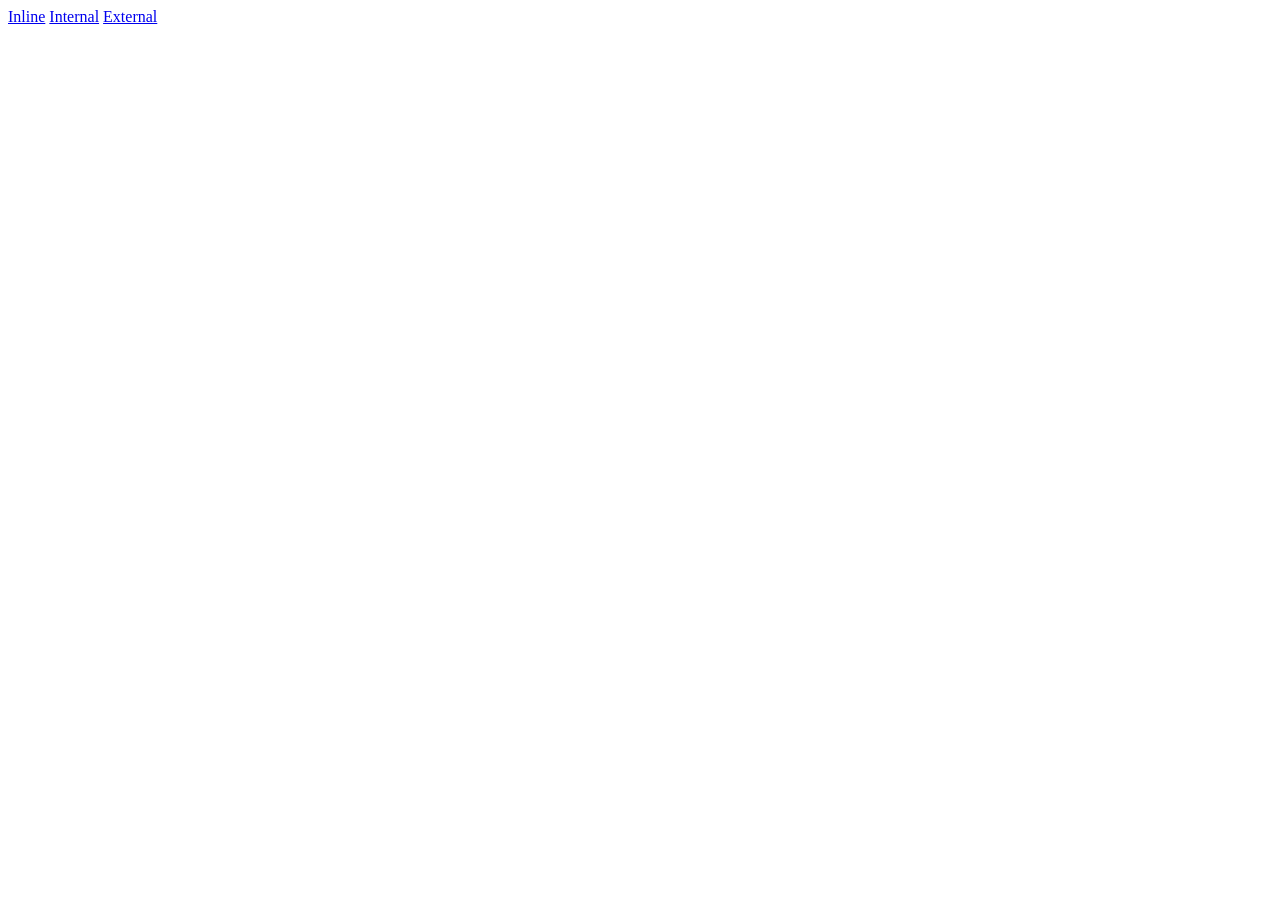
==== index.html @ d62e7380 "Add files via upload" ====
<!DOCTYPE html>
<html lang="en">
<head>
    <meta charset="UT-8">
    <meta name="viewport" content="width=device-width">
    <title>Document</title>
</head>
<body>
    <a href="inline.html">Inline</a>
    <a href="internal.html">Internal</a>
    <a href="external.html">External</a>
</body>
</html>
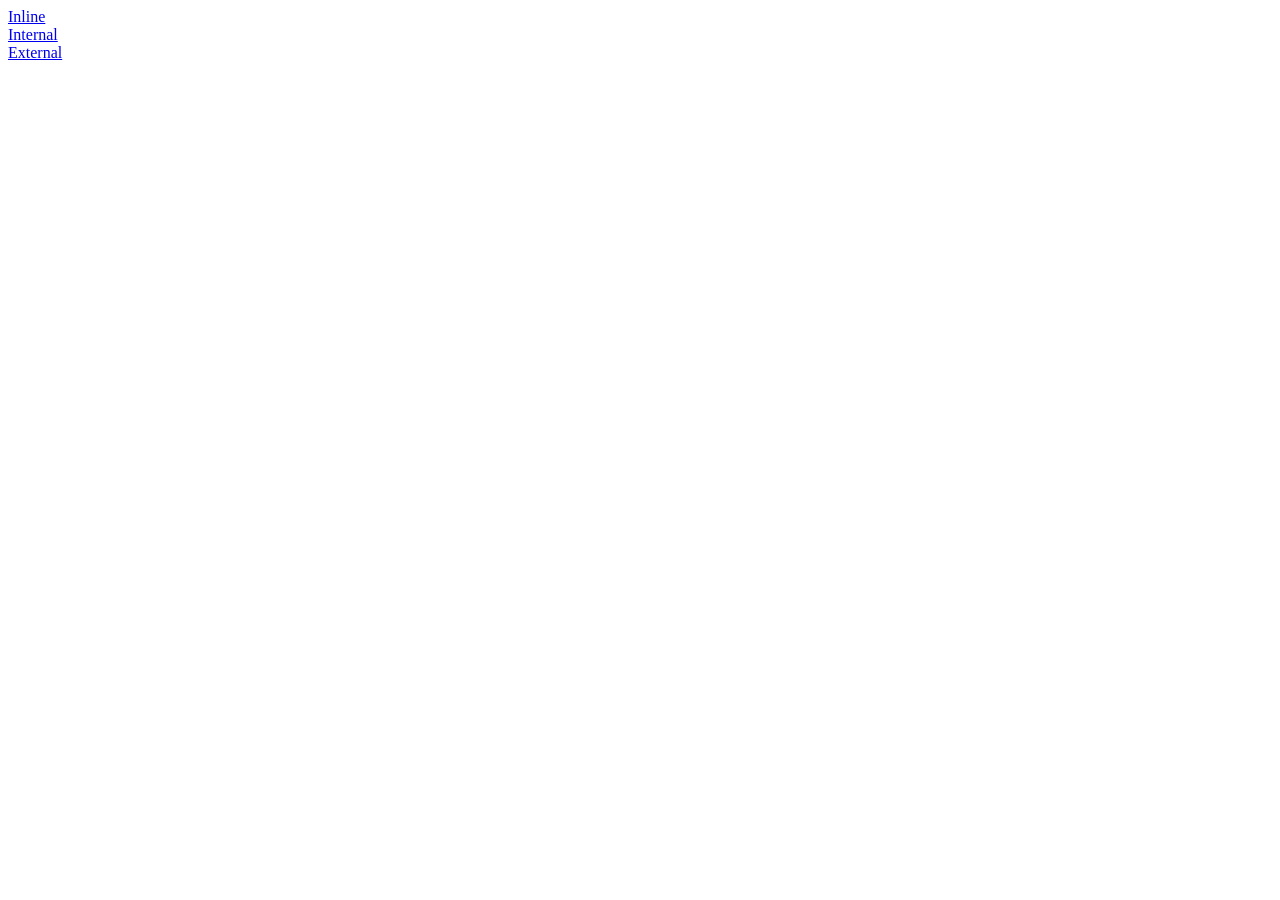
==== commit ca360311: "Add files via upload" ====
--- a/index.html
+++ b/index.html
@@ -6,8 +6,8 @@
     <title>Document</title>
 </head>
 <body>
-    <a href="inline.html">Inline</a>
-    <a href="internal.html">Internal</a>
-    <a href="external.html">External</a>
+    <a href="inline.html">Inline</a> <br>
+    <a href="internal.html">Internal</a> <br>
+    <a href="external.html">External</a> 
 </body>
 </html>
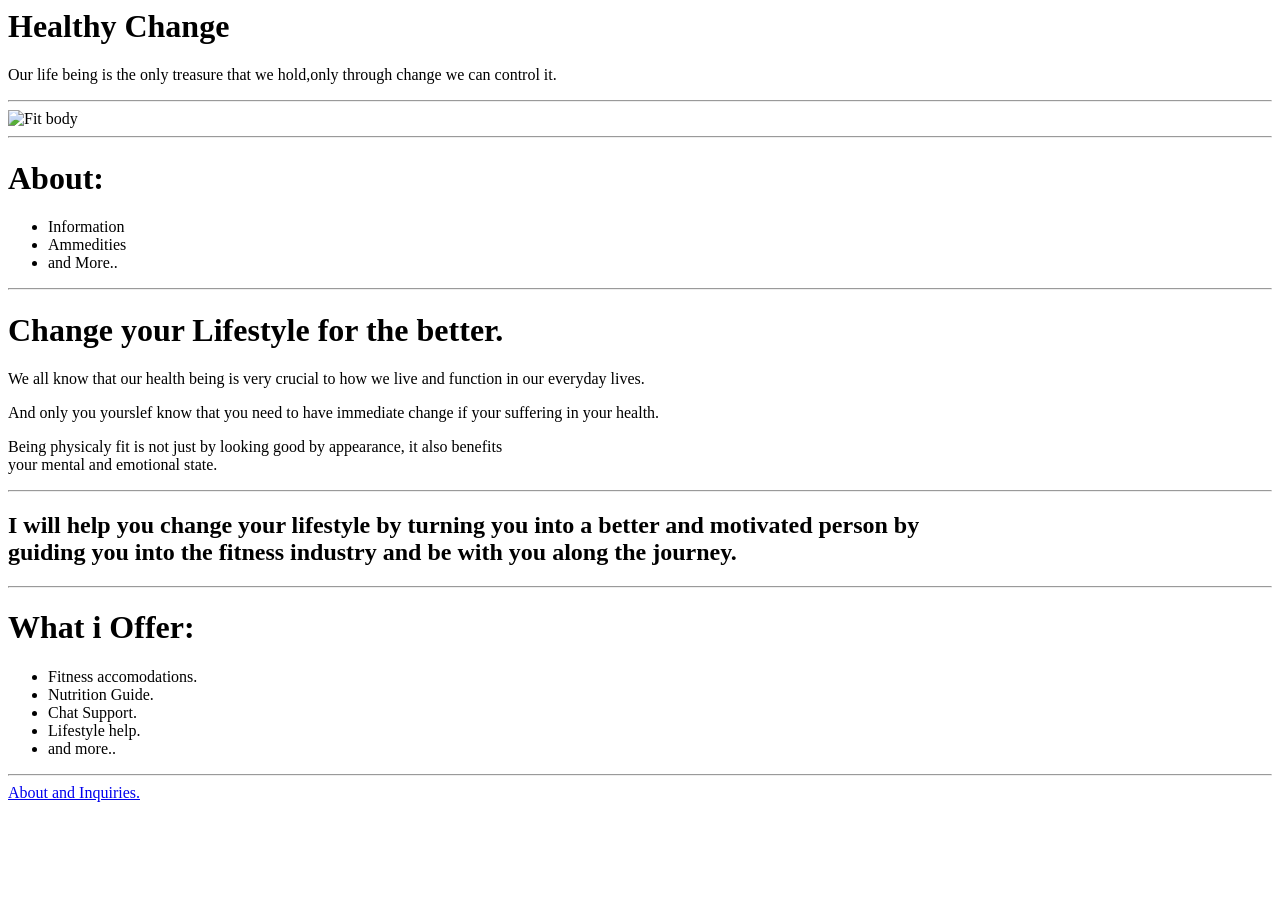
==== commit 090c8e4a: "Add files via upload" ====
--- a/index.html
+++ b/index.html
@@ -1,13 +1,44 @@
-<!DOCTYPE html>
-<html lang="en">
-<head>
-    <meta charset="UT-8">
-    <meta name="viewport" content="width=device-width">
-    <title>Document</title>
-</head>
-<body>
-    <a href="inline.html">Inline</a> <br>
-    <a href="internal.html">Internal</a> <br>
-    <a href="external.html">External</a> 
-</body>
+<index.html>
+<!DOCTYPE html>
+<html lang= "en">
+<head>
+    <meta charset="UTF-8">
+    <meta name="viewport" content="width=device-width, initial scale=1.0">
+<title>Get Fit</title>
+</head>
+<body>
+    <h1> Healthy Change</h1>
+    <p>Our life being is the only treasure that we hold,only through change we can control it.</p>
+<hr>
+    <image src="https://images.app.goo.gl/k3inVwhrWcNyX1Vu5" alt="Fit body"></image>
+<hr>
+    <h1>About:</h1>
+        <ul>
+            <li>Information</li>
+            <li>Ammedities</li>
+            <li>and More..</li>
+        </ul>
+<hr>
+    <h1>Change your Lifestyle for the better.</h1>
+        <p>We all know that our health being is very crucial to how we live and function in our everyday lives.<br></p>
+        <p>And only you yourslef know that you need to have immediate change if your suffering in your health.</p>
+        <p>Being physicaly fit is not just by looking good by appearance, it also benefits<br>your mental and emotional state.</p>
+<hr>
+    <h2>I will help you change your lifestyle by turning you into a better and motivated person by<br>
+    guiding you into the fitness industry and be with you along the journey.</h2>
+<hr>
+    <h1>What i Offer:</h1>
+    <ul>
+        <li>Fitness accomodations.</li>
+        <li>Nutrition Guide.</li>
+        <li>Chat Support.</li>
+        <li>Lifestyle help.</li>
+        <li>and more..</li>
+    </ul>
+<hr>
+    <a href="./about.html">About and Inquiries.</a>
+    
+        
+
+</body>
 </html>
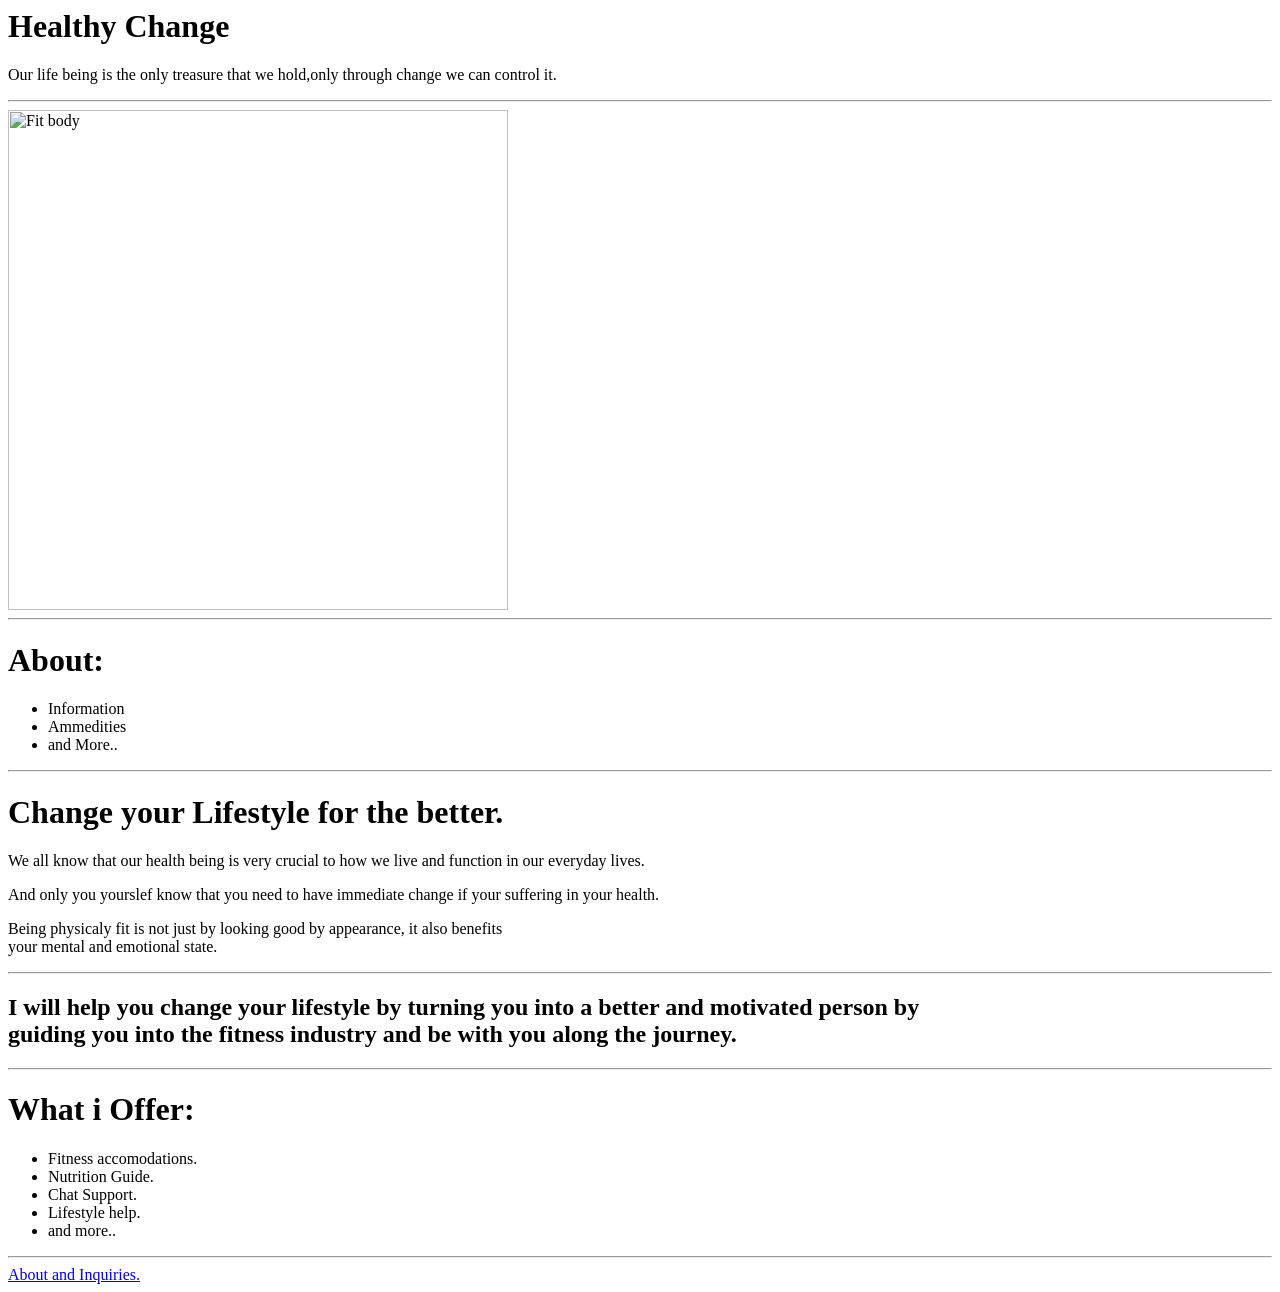
==== commit 1e153967: "Update index.html changed image" ====
--- a/index.html
+++ b/index.html
@@ -10,7 +10,7 @@
     <h1> Healthy Change</h1>
     <p>Our life being is the only treasure that we hold,only through change we can control it.</p>
 <hr>
-    <image src="https://images.app.goo.gl/k3inVwhrWcNyX1Vu5" alt="Fit body"></image>
+    <image src="https://images.app.goo.gl/6LS4EaBS6KEejone6" alt="Fit body" height="500" width="500"></image>
 <hr>
     <h1>About:</h1>
         <ul>
@@ -41,4 +41,4 @@
         
 
 </body>
-</html>+</html>
